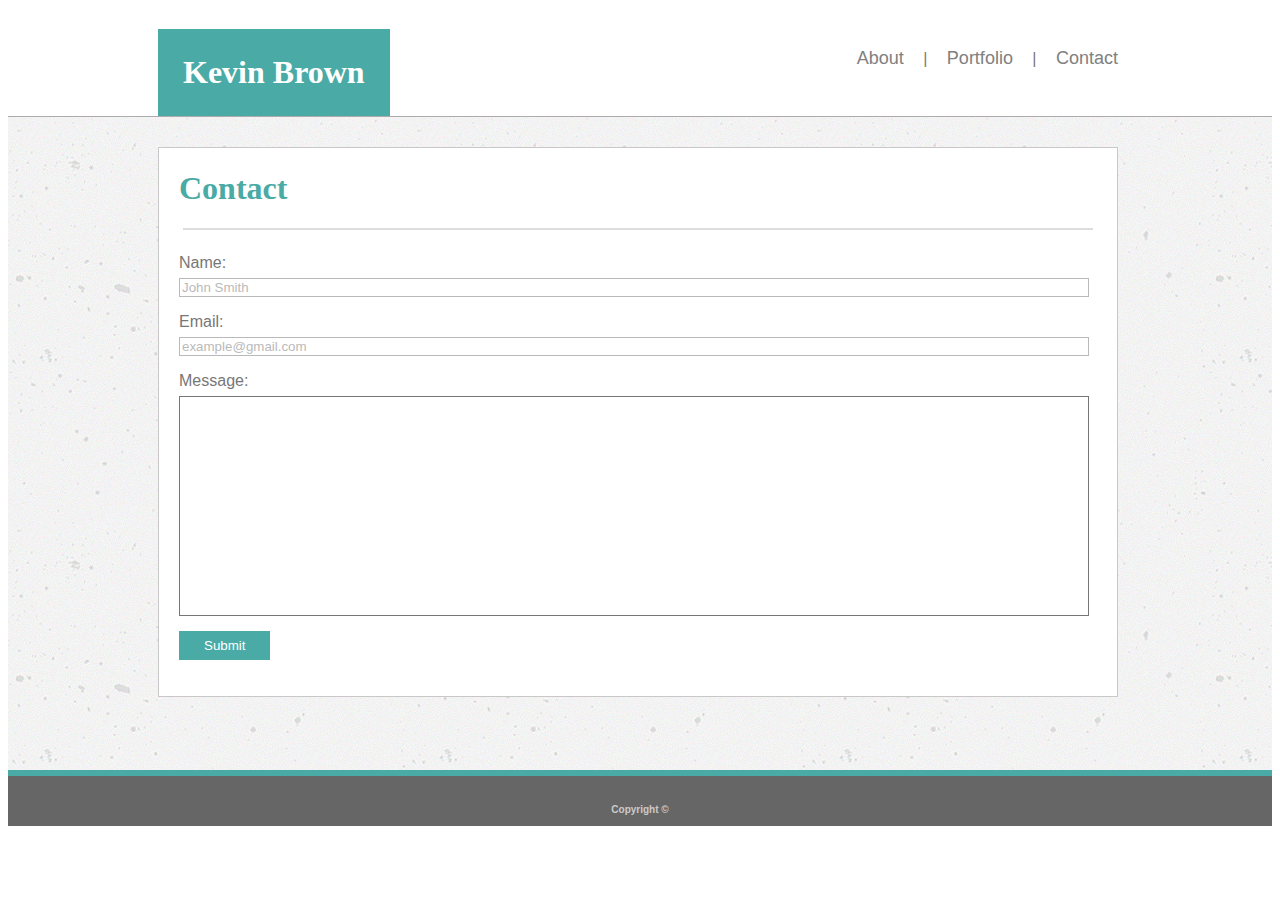
==== contact.html @ 014ad6ac "Initial setup." ====
<!doctype html>

<html lang="en-us">

<head>
    <meta charset="UTF-8">
    <title>"Kevin Brown's Basic Portfolio"</title>
    <link rel="stylesheet" type="text/css" href="assets/css/style.css">
</head>

<body>
    <header>
        <h1 id="name">Kevin Brown</h1>
        <nav id="navbar">
            <a href="index.html">About&nbsp;&nbsp;&nbsp;</a> |
            <a href="portfolio.html">&nbsp;&nbsp;&nbsp;Portfolio&nbsp;&nbsp;&nbsp;</a> |
            <a href="contact.html">&nbsp;&nbsp;&nbsp;Contact</a>
        </nav>
    </header>

    <main id="wrapper">
        <content id="content">
            <caption>
                <h1 id="subtitle">Contact</h1>
            </caption>
            <hr/>
            <form id="form" action="/action_page.php">
                <p id="tname">Name: </p><br><input id="iname" type="text" name="name" placeholder="John Smith"><br>
                <p id="temail">Email: </p><br><input id="iemail" type="text" name="email" placeholder="example@gmail.com"><br>
                <p id="tmessage">Message: </p><br><input id="imessage" type="text" name="message"><br>
                <input id="isubmit" type="submit" value="Submit">
            </form>
        </content>
    </main>

    <footer id="footer">
        <p id="copyright">Copyright &copy;</p>
    </footer>
</body>

</html>
---- assets/css/style.css ----
* {
    box-sizing: border-box;
    color: #777777;
    font-family: Arial, Helvetica, sans-serif;
}

header {
    width: 1110px;
    padding: 0;
    margin: 0;
    background-color: #ffffff;
    border-color: #cccccc;
    font-family: Georgia, 'Times New Roman', Times, serif;
}

body {
    background-color: white;
}

p {
    margin-left: 20px;
    margin-right: 20px;
}

#name {
    color: white;
    background: #4aaaa5;
    padding: 25px;
    text-align: center;
    float: left;
    margin-left: 150px;
    margin-bottom: 0;
    font-family: Georgia, 'Times New Roman', Times, serif;
}

#navbar {
    margin: 0;
    float: right;
    padding-right: 0;
    padding-top: 40px;
    padding-bottom: 20px;
}

a:link, a:visited {
    color: gray;
    background-color: transparent;
    text-decoration: none;
    font-size: 18px;
}

#content{
    height: 550px;
    width: 960px;
    background-color: #ffffff;
    border-color: #dddddd;
    margin-left: 150px;
    margin-top: 30px;
    border-style: solid;
    border-width: 1px;
    border-color: rgb(201, 199, 199);
    position: absolute;
}

/* Need to get clarification on width for ALL pages. If the same as AboutMe page then this section can 
   go away. */
#pcontent{
    height: 600px;
    width: 960px;
    background-color: #ffffff;
    border-color: #dddddd;
    margin-left: 150px;
    margin-top: 30px;
    border-style: solid;
    border-width: 1px;
    border-color: rgb(201, 199, 199);
    position: absolute;
}

#subtitle {
    color: #4aaaa5;
    background-color: white;
    margin-left: 20px;
    font-family: Georgia, 'Times New Roman', Times, serif;
}

#KBPortrait {
    float: left;
    margin-left: 20px;
    margin-right: 20px;
    margin-bottom: 10px;
}

#wrapper {
    clear: both;
    width: 100%;
    height: 660px;
    margin: 0;
    padding: 0;
    background-image: url("../images/concrete-texture.png");
    border-top-style: solid;
    border-top-width: 1px;
    border-top-color: rgb(173, 171, 171);
    border-bottom-style: solid;
    border-bottom-width: 6px;
    border-bottom-color: #4aaaa5;
    position: relative;
}

hr {
    width: 95%;
    margin-left: auto;
    margin-right: auto;
    border-style: solid;
    border-width: 1px;
    color:#dddddd;
}

#footer {
    clear: both;
    width: 100%;
    background-color: #666666;
    font-size: 10px;
    font-weight: bold;
    text-align: center;
    margin: 0;
    padding-top: 15px;
    padding-bottom: 0;
    border-color: #666666;
    border-style: solid;
    border-bottom-width: 1px;
}

#copyright {
    color: rgb(204, 202, 202);
}

#form {
    margin-left: auto;
    margin-right: 0;
}

#tname, #temail, #tmessage {
    float: left;
    margin-left: 20px;
    margin-right: 20px;
    margin-bottom: 6px;
}

#iname, #iemail {
    width: 95%;
    height: auto;
    border-style: solid;
    border-width: 1px;
    color:#dddddd;
    opacity: .5;
    float: left;
    margin-left: 20px;
    margin-right: auto;
}

#imessage {
    width: 95%;
    height: 220px;
    border-style: solid;
    border-width: 1px;
    color:#dddddd;
    float: left;
    margin-left: 20px;
    margin-right: 0px;
    margin-bottom: 15px;
}

#isubmit {
    color: white;
    background: #4aaaa5;
    float: left;
    margin-left: 20px;
    margin-right: 20px;
    padding-top: 7px;
    padding-bottom: 7px;
    padding-right: 25px;
    padding-left: 25px;
    border: none;
}

.port1 {
    float: left;
    margin-left: 30px;
    margin-top: 10px;
}
    
.port2 {
    float: left;
    margin-left: 30px;
    margin-top: 10px;
}

.port3 {
    clear: both;
    float: left;
    margin-left: 30px;
    margin-top: 10px;
}

.port4 {
    float: left;
    margin-left: 30px;
    margin-top: 10px;
}

.port5 {
    clear: both;
    float: left;
    margin-left: 30px;
    margin-top: 10px;
}

.text-block1 {
    z-index: 1;
    position: absolute;
    top: 194px;
    width: 180px;
    text-align: center;
    color: white;
    background: #4aaaa5;
    padding: 10px;
}

.text-block2 {
    z-index: 1;
    position: absolute;
    top: 348px;
    width: 180px;
    text-align: center;
    color: white;
    background: #4aaaa5;
    padding: 10px;
}

.text-block3 {
    z-index: 1;
    position: absolute;
    top: 348px;
    width: 180px;
    text-align: center;
    color: white;
    background: #4aaaa5;
    padding: 10px;
}

.text-block4 {
    z-index: 1;
    position: absolute;
    top: 194px;
    width: 180px;
    text-align: center;
    color: white;
    background: #4aaaa5;
    padding: 10px;
}

.text-block5 {
    z-index: 1;
    position: absolute;
    top: 502px;
    width: 180px;
    text-align: center;
    color: white;
    background: #4aaaa5;
    padding: 10px;
}

/* Media Queries */
@media screen and (max-width: 980px) {
    /* The body's bg color will be #333 */
    body {
      background-color: #333;
    }
  
    /* The wrapper's width will be 600px */
    .wrapper {
      width: 600px;
      margin: auto;
    }

    #sidebar {
      float: left;
      margin: auto;
    }

    #main-content {
      margin: auto;
    }
  }
  
  @media screen and (max-width: 768px) {
    /* The body's bg color will be #333 */
    body {
      background-color: #333;
    }
  
    /* The wrapper's width will be 600px */
    .wrapper {
      width: 600px;
      margin: auto;
    }

    #sidebar {
      float: left;
      margin: auto;
    }

    #main-content {
      margin: auto;
    }
  }

  @media screen and (max-width: 640px) {
    /* The body's bg color will be #333 */
    body {
      background-color: #333;
    }
  
    /* The wrapper's width will be 600px */
    .wrapper {
      width: 600px;
      margin: auto;
    }

    #sidebar {
      float: left;
      margin: auto;
    }

    #main-content {
      margin: auto;
    }
  }
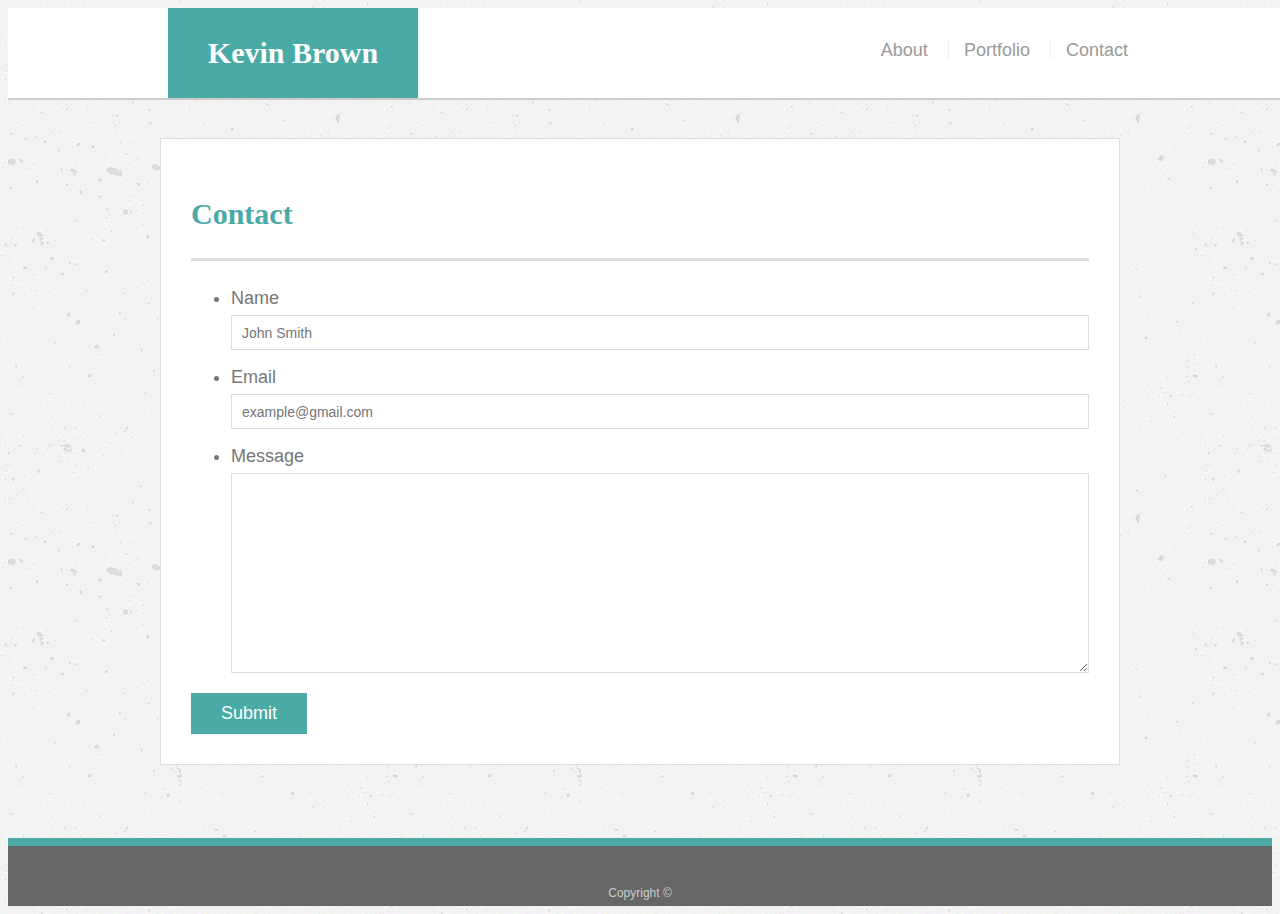
==== commit 0b45bd6b: "Added media queries for index.html." ====
--- a/contact.html
+++ b/contact.html
@@ -1,41 +1,56 @@
 <!doctype html>
-
 <html lang="en-us">
 
 <head>
-    <meta charset="UTF-8">
-    <title>"Kevin Brown's Basic Portfolio"</title>
-    <link rel="stylesheet" type="text/css" href="assets/css/style.css">
+  <meta charset="UTF-8">
+  <title>Contact | Kevin Brown</title>
+  <link rel="stylesheet" type="text/css" href="assets/css/style.css">
 </head>
 
 <body>
-    <header>
-        <h1 id="name">Kevin Brown</h1>
-        <nav id="navbar">
-            <a href="index.html">About&nbsp;&nbsp;&nbsp;</a> |
-            <a href="portfolio.html">&nbsp;&nbsp;&nbsp;Portfolio&nbsp;&nbsp;&nbsp;</a> |
-            <a href="contact.html">&nbsp;&nbsp;&nbsp;Contact</a>
-        </nav>
-    </header>
 
-    <main id="wrapper">
-        <content id="content">
-            <caption>
-                <h1 id="subtitle">Contact</h1>
-            </caption>
-            <hr/>
-            <form id="form" action="/action_page.php">
-                <p id="tname">Name: </p><br><input id="iname" type="text" name="name" placeholder="John Smith"><br>
-                <p id="temail">Email: </p><br><input id="iemail" type="text" name="email" placeholder="example@gmail.com"><br>
-                <p id="tmessage">Message: </p><br><input id="imessage" type="text" name="message"><br>
-                <input id="isubmit" type="submit" value="Submit">
-            </form>
-        </content>
-    </main>
+  <header id="masthead">
+    <div class="container">
+      <a href="index.html" id="logo">Kevin Brown</a>
+      <nav>
+        <a href="index.html">About</a>
+        <a href="portfolio.html">Portfolio</a>
+        <a href="contact.html">Contact</a>
+      </nav>
+    </div>
+  </header>
 
-    <footer id="footer">
-        <p id="copyright">Copyright &copy;</p>
-    </footer>
+  <div id="main-container" class="container">
+    <section class="main-section">
+      <h1>Contact</h1>
+
+      <form id="contact-form">
+        <ul>
+          <li>
+            <label for="name">Name</label>
+            <input type="text" id="name" name="name" placeholder="John Smith" required="required">
+          </li>
+          <li>
+            <label for="email">Email</label>
+            <input type="email" id="email" name="email" placeholder="example@gmail.com" required="required">
+          </li>
+          <li>
+            <label for="message">Message</label>
+            <textarea id="message" name="message" required="required"></textarea>
+          </li>
+        </ul>
+        <input type="submit">
+      </form>
+
+    </section>
+
+  </div>
+
+  <footer>
+    <div class="container">
+      Copyright &copy; 
+    </div>
+  </footer>
 </body>
 
-</html>+</html>
--- a/assets/css/style.css
+++ b/assets/css/style.css
@@ -1,338 +1,311 @@
-* {
+body {
+    font-family: Arial, "Helvetica Neue", Helvetica, sans-serif;
+    font-size: 18px;
+    line-height: 34px;
+    color: #777777;
+    background: url("../images/concrete-texture.png");
+  }
+  
+  * {
     box-sizing: border-box;
-    color: #777777;
-    font-family: Arial, Helvetica, sans-serif;
-}
-
-header {
-    width: 1110px;
-    padding: 0;
-    margin: 0;
-    background-color: #ffffff;
-    border-color: #cccccc;
-    font-family: Georgia, 'Times New Roman', Times, serif;
-}
-
-body {
-    background-color: white;
-}
-
-p {
-    margin-left: 20px;
-    margin-right: 20px;
-}
-
-#name {
-    color: white;
+  }
+  
+  /* general */
+  
+  .container {
+    width: 100%;
+    max-width: 960px;
+    margin: 0 auto;
+    clear: both;
+  }
+  
+  h1,
+  h2,
+  h3,
+  p {
+    margin-bottom: 20px;
+  }
+  
+  p:last-child {
+    margin-bottom: 0;
+  }
+  
+  h1,
+  h2,
+  h3 {
+    font-family: Georgia, Times, "Times New Roman", serif;
+    font-weight: 700;
+    color: #4aaaa5;
+  }
+  
+  h1 {
+    padding-bottom: 20px;
+    font-size: 30px;
+    line-height: 49px;
+    border-bottom: 3px solid #dddddd;
+  }
+  
+  h2,
+  h3 {
+    font-size: 22px;
+  }
+  
+  /* header */
+  
+  #masthead {
+    position: fixed;
+    z-index: 99;
+    width: 100%;
+    margin: 0 0 30px;
+    overflow: auto;
+    color: #ffffff;
+    background: #ffffff;
+    border-bottom: 2px solid #cccccc;
+  }
+  
+  #logo {
+    float: left;
+    width: 250px;
+    height: 90px;
+    font-family: Georgia, Times, "Times New Roman", serif;
+    font-size: 30px;
+    font-weight: 700;
+    line-height: 90px;
+    color: #ffffff;
+    text-align: center;
+    text-decoration: none;
     background: #4aaaa5;
-    padding: 25px;
+  }
+  
+  nav {
+    float: right;
+    margin-top: 25px;
+  }
+  
+  nav a {
+    display: inline-block;
+    padding-left: 15px;
+    margin-left: 15px;
+    line-height: 18px;
+    color: #999;
+    text-decoration: none;
+    border-left: 1px solid #efefef;
+  }
+  
+  nav a:first-child {
+    border-left: 0 none;
+  }
+  
+  /* footer */
+  
+  footer {
+    padding: 30px 0;
+    clear: both;
+    font-size: 12px;
+    color: #ffffff;
+    color: #cccccc;
     text-align: center;
+    background: #666666;
+    border-top: 8px solid #4aaaa5;
+    height: 50px;
+  }
+  
+  h3, h2 {
+    padding-bottom: 20px;
+    margin-bottom: 15px;
+    line-height: 22px;
+    border-bottom: 2px solid #eeeeee;
+  }
+  
+  /* main */
+  
+  #main-container {
+    padding-top: 130px;
+    min-height: calc(100vh - 70px);
+  }
+  
+  .main-section {
     float: left;
-    margin-left: 150px;
+    width: 100%;
+    max-width: 960px;
+    padding: 30px;
+    margin: 0 0 40px;
+    background: #ffffff;
+    border: 1px solid #dddddd;
+  }
+  
+  /* portfolio page */
+  
+  .work {
+    position: relative;
+    float: left;
+    width: 274px;
+    margin: 20px 0 25px;
+    overflow: auto;
+  }
+  
+  .work:nth-child(even) {
+    margin-right: 40px;
+  }
+  
+  .work img {
+    width: 100%;
+    border: 0 none;
+    opacity: 0.8;
+  }
+  
+  .work h3 {
+    position: absolute;
+    bottom: 20px;
+    width: 100%;
+    padding: 15px;
     margin-bottom: 0;
-    font-family: Georgia, 'Times New Roman', Times, serif;
-}
-
-#navbar {
-    margin: 0;
-    float: right;
-    padding-right: 0;
-    padding-top: 40px;
-    padding-bottom: 20px;
-}
-
-a:link, a:visited {
-    color: gray;
-    background-color: transparent;
-    text-decoration: none;
+    font-weight: 300;
+    line-height: 30px;
+    color: #ffffff;
+    text-align: center;
+    background: #4aaaa5;
+    border-bottom: 0;
+  }
+  
+  .auth-image {
+    float: left;
+    width: 200px;
+    height: auto;
+    margin-top: 10px;
+    margin-right: 25px;
+  }
+  
+  /* contact page */
+  
+  #contact-form ul {
+    margin-bottom: 20px;
+  }
+  
+  #contact-form li {
+    margin-bottom: 10px;
+  }
+  
+  label,
+  input[type=text],
+  input[type=email],
+  textarea {
+    display: block;
+    width: 100%;
+  }
+  
+  input[type=text],
+  input[type=email],
+  textarea {
+    height: 35px;
+    padding: 0 10px;
+    font-size: 14px;
+    border: 1px solid #dddddd;
+  }
+  
+  textarea {
+    height: 200px;
+  }
+  
+  input[type=submit] {
+    padding: 10px 30px;
     font-size: 18px;
-}
-
-#content{
-    height: 550px;
-    width: 960px;
-    background-color: #ffffff;
-    border-color: #dddddd;
-    margin-left: 150px;
-    margin-top: 30px;
-    border-style: solid;
-    border-width: 1px;
-    border-color: rgb(201, 199, 199);
-    position: absolute;
-}
-
-/* Need to get clarification on width for ALL pages. If the same as AboutMe page then this section can 
-   go away. */
-#pcontent{
-    height: 600px;
-    width: 960px;
-    background-color: #ffffff;
-    border-color: #dddddd;
-    margin-left: 150px;
-    margin-top: 30px;
-    border-style: solid;
-    border-width: 1px;
-    border-color: rgb(201, 199, 199);
-    position: absolute;
-}
-
-#subtitle {
-    color: #4aaaa5;
-    background-color: white;
-    margin-left: 20px;
-    font-family: Georgia, 'Times New Roman', Times, serif;
-}
-
-#KBPortrait {
-    float: left;
-    margin-left: 20px;
-    margin-right: 20px;
-    margin-bottom: 10px;
-}
-
-#wrapper {
-    clear: both;
-    width: 100%;
-    height: 660px;
-    margin: 0;
-    padding: 0;
-    background-image: url("../images/concrete-texture.png");
-    border-top-style: solid;
-    border-top-width: 1px;
-    border-top-color: rgb(173, 171, 171);
-    border-bottom-style: solid;
-    border-bottom-width: 6px;
-    border-bottom-color: #4aaaa5;
-    position: relative;
-}
-
-hr {
-    width: 95%;
-    margin-left: auto;
-    margin-right: auto;
-    border-style: solid;
-    border-width: 1px;
-    color:#dddddd;
-}
-
-#footer {
-    clear: both;
-    width: 100%;
-    background-color: #666666;
-    font-size: 10px;
-    font-weight: bold;
-    text-align: center;
-    margin: 0;
-    padding-top: 15px;
-    padding-bottom: 0;
-    border-color: #666666;
-    border-style: solid;
-    border-bottom-width: 1px;
-}
-
-#copyright {
-    color: rgb(204, 202, 202);
-}
-
-#form {
-    margin-left: auto;
-    margin-right: 0;
-}
-
-#tname, #temail, #tmessage {
-    float: left;
-    margin-left: 20px;
-    margin-right: 20px;
-    margin-bottom: 6px;
-}
-
-#iname, #iemail {
-    width: 95%;
-    height: auto;
-    border-style: solid;
-    border-width: 1px;
-    color:#dddddd;
-    opacity: .5;
-    float: left;
-    margin-left: 20px;
-    margin-right: auto;
-}
-
-#imessage {
-    width: 95%;
-    height: 220px;
-    border-style: solid;
-    border-width: 1px;
-    color:#dddddd;
-    float: left;
-    margin-left: 20px;
-    margin-right: 0px;
-    margin-bottom: 15px;
-}
-
-#isubmit {
-    color: white;
+    color: #ffffff;
+    cursor: pointer;
     background: #4aaaa5;
-    float: left;
-    margin-left: 20px;
-    margin-right: 20px;
-    padding-top: 7px;
-    padding-bottom: 7px;
-    padding-right: 25px;
-    padding-left: 25px;
-    border: none;
-}
-
-.port1 {
-    float: left;
-    margin-left: 30px;
-    margin-top: 10px;
-}
-    
-.port2 {
-    float: left;
-    margin-left: 30px;
-    margin-top: 10px;
-}
-
-.port3 {
-    clear: both;
-    float: left;
-    margin-left: 30px;
-    margin-top: 10px;
-}
-
-.port4 {
-    float: left;
-    margin-left: 30px;
-    margin-top: 10px;
-}
-
-.port5 {
-    clear: both;
-    float: left;
-    margin-left: 30px;
-    margin-top: 10px;
-}
-
-.text-block1 {
-    z-index: 1;
-    position: absolute;
-    top: 194px;
-    width: 180px;
-    text-align: center;
-    color: white;
-    background: #4aaaa5;
-    padding: 10px;
-}
-
-.text-block2 {
-    z-index: 1;
-    position: absolute;
-    top: 348px;
-    width: 180px;
-    text-align: center;
-    color: white;
-    background: #4aaaa5;
-    padding: 10px;
-}
-
-.text-block3 {
-    z-index: 1;
-    position: absolute;
-    top: 348px;
-    width: 180px;
-    text-align: center;
-    color: white;
-    background: #4aaaa5;
-    padding: 10px;
-}
-
-.text-block4 {
-    z-index: 1;
-    position: absolute;
-    top: 194px;
-    width: 180px;
-    text-align: center;
-    color: white;
-    background: #4aaaa5;
-    padding: 10px;
-}
-
-.text-block5 {
-    z-index: 1;
-    position: absolute;
-    top: 502px;
-    width: 180px;
-    text-align: center;
-    color: white;
-    background: #4aaaa5;
-    padding: 10px;
-}
-
-/* Media Queries */
-@media screen and (max-width: 980px) {
-    /* The body's bg color will be #333 */
+    border: 0 none;
+  }
+  
+  @media screen and (max-width: 980px) {
     body {
-      background-color: #333;
-    }
-  
-    /* The wrapper's width will be 600px */
-    .wrapper {
-      width: 600px;
-      margin: auto;
-    }
-
-    #sidebar {
-      float: left;
-      margin: auto;
-    }
-
-    #main-content {
-      margin: auto;
-    }
-  }
-  
+        font-size: 16px;
+        line-height: 24px;
+    }
+
+    #masthead {
+        padding-right: 70px;
+    }
+
+    .container {
+        margin-left: 40px;
+    }
+
+    .main-section {
+        width: 65%;
+    }
+
+  }
+
   @media screen and (max-width: 768px) {
-    /* The body's bg color will be #333 */
     body {
-      background-color: #333;
-    }
-  
-    /* The wrapper's width will be 600px */
-    .wrapper {
-      width: 600px;
-      margin: auto;
-    }
-
-    #sidebar {
-      float: left;
-      margin: auto;
-    }
-
-    #main-content {
-      margin: auto;
-    }
-  }
+        font-size: 16px;
+        line-height: 24px;
+    }
+
+    #masthead {
+        padding-right: 70px;
+    }
+
+    .container {
+        margin-left: 20px;
+    }
+
+    .main-section {
+        width: 95%;
+    }
+  
+ }
 
   @media screen and (max-width: 640px) {
-    /* The body's bg color will be #333 */
-    body {
-      background-color: #333;
-    }
-  
-    /* The wrapper's width will be 600px */
-    .wrapper {
-      width: 600px;
-      margin: auto;
-    }
-
-    #sidebar {
-      float: left;
-      margin: auto;
-    }
-
-    #main-content {
-      margin: auto;
-    }
-  }+    #masthead {
+        position: static;
+        margin-bottom: 0;
+        padding: 0;
+    }
+
+    .container {
+        width: 100%;
+        max-width: 620px;
+        margin: 0;
+        padding-top: 0;
+        clear: both;
+      }
+
+      #main-container {
+          width: 100%;
+          padding-top: 15px;
+          margin: auto;
+      }
+
+      .main-section {
+          width: 100%;
+          padding-right: 0;
+      }
+
+      #logo {
+        width: 100%;
+        height: 90px;
+
+      }
+
+      nav {
+        width: 100%;
+          text-align: center;
+          margin: 10 auto;
+            margin-bottom: 10px;
+      }
+
+      .auth-image {
+        margin: auto;
+        /* width: 200px;
+        height: auto;
+        margin-top: 10px;
+        margin-right: 25px; */
+      }
+
+      h1 {
+          width: 95%;
+          margin-top: 0;
+      }
+  
+  }
